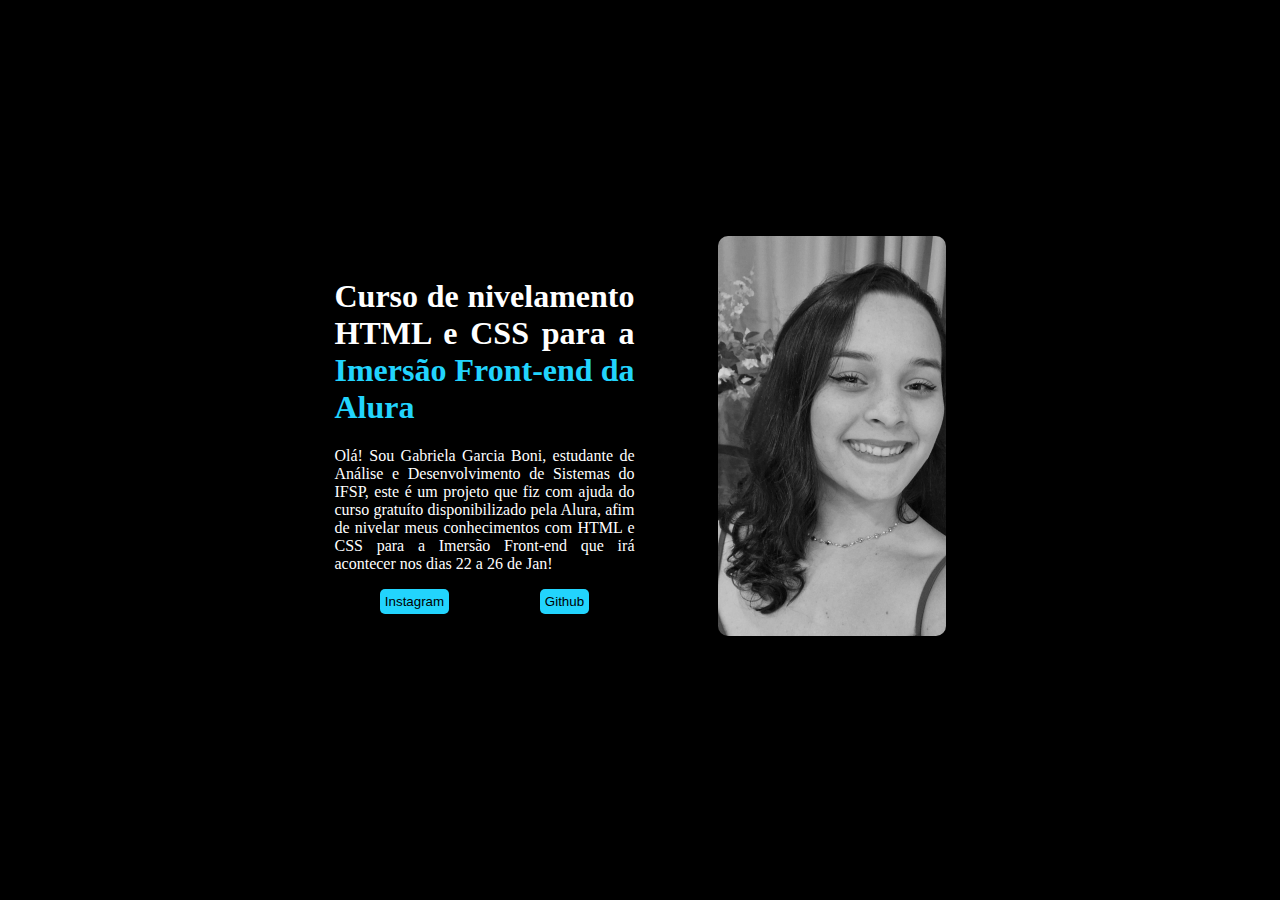
==== index.html @ cb30ca65 "Rename criando_portifolio.html to index.html" ====
<!DOCTYPE html>
<html lang="pt-br">
<head>
    <meta charset="UTF-8"> <!--Trás todas os acentos, caracteres da linguagem (é um grande dicionario de caracteres)-->
    <meta name="viewport" content="width=device-width, initial-scale=1.0"> <!--escala-->
    <title>Portifólio</title>
    <link rel="stylesheet" href="sytle.css">
</head>
<body>
    <header></header>
    <main>
        <div id="Corpo-de-texto">
            <h1>Curso de nivelamento HTML e CSS para a <strong>Imersão Front-end da Alura</strong> </h1>
            <p>Olá! Sou Gabriela Garcia Boni, estudante de Análise e Desenvolvimento de Sistemas do IFSP, este é um projeto que fiz com ajuda do curso gratuíto disponibilizado pela Alura, afim de nivelar meus conhecimentos com HTML e CSS para a Imersão Front-end que irá acontecer nos dias 22 a 26 de Jan!  </p>
            <div class="botoes">
                <a href="https://www.instagram.com/boni_gabi/">
                    <button type="button">Instagram</button>
                </a>
                <a href="https://github.com/GabrielaBoni">
                    <button type="button">Github</button>
                </a>
            </div>
        </div>
        <img src="eu1.jpg" alt="Foto da Gabriela Boni">
    </main>
    <footer></footer>
</body>
</html>
---- sytle.css ----
main {
    display: flex;
    align-items: center;
    justify-content: center;
    width: 100%;
    height: 100%;
    column-gap: 83px;
}

img {
    height: 400px;
    border-radius: 10px;
    filter: grayscale(100%);
    filter: gray;
}

body {
    background-color: black;
    color: white;
    height: 95vh;
}

strong {
    color: #22D4FD;
}

#Corpo-de-texto {
    max-width: 300px;
    text-align: justify;
}

a {
    text-decoration: none;
}

button {
    background-color: #22D4FD;
    color: black;
    border: none;
    padding: 5px;
    border-radius: 5px;
    
}

button:hover{
    background-color:#0a9fc0 ;
}

.botoes {
    justify-content: space-around;
    width: 100%;
    display: flex;
}
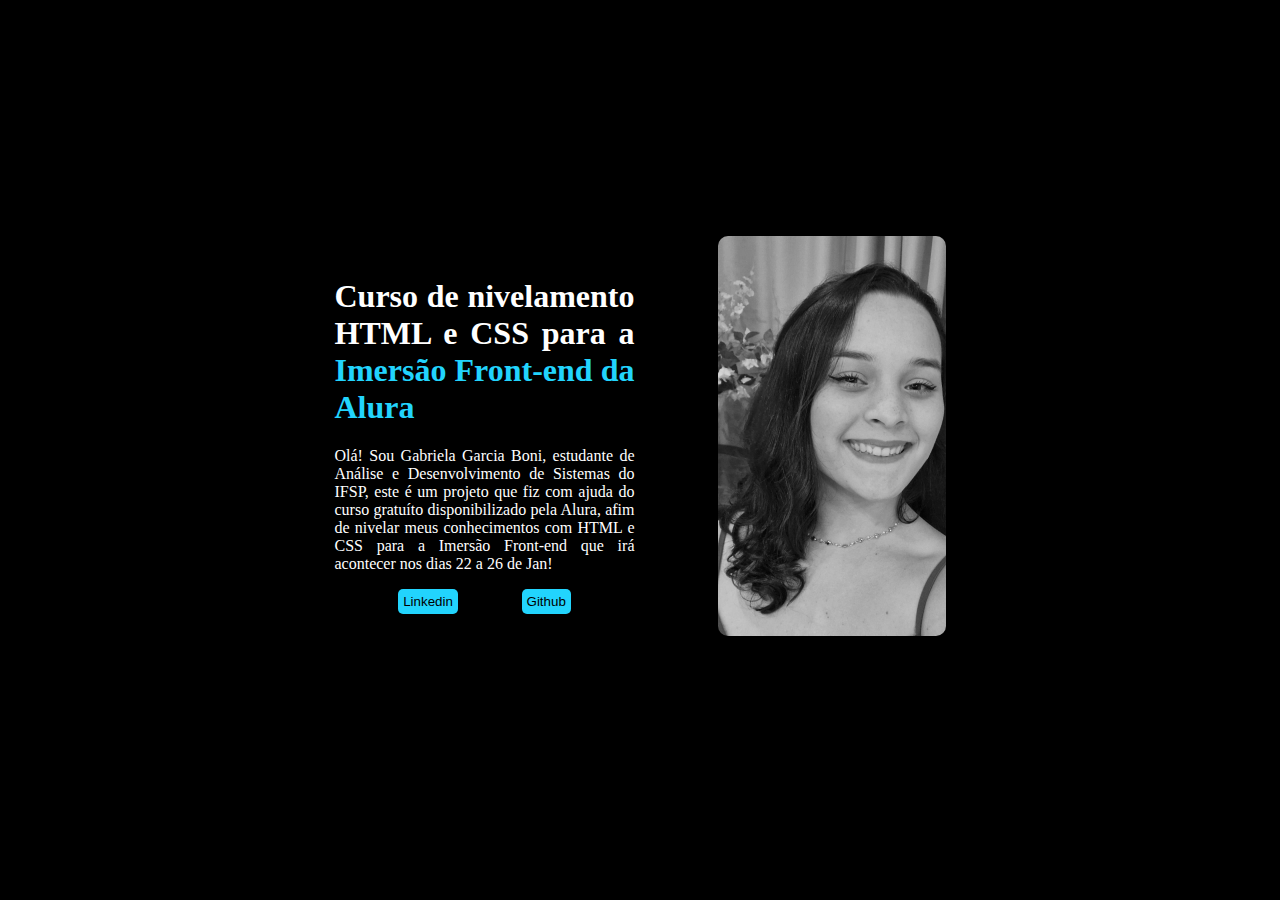
==== commit 66f2c1c0: "Alterando botão de instagram para linkedin e estilo do hover dos botões" ====
--- a/index.html
+++ b/index.html
@@ -13,8 +13,8 @@
             <h1>Curso de nivelamento HTML e CSS para a <strong>Imersão Front-end da Alura</strong> </h1>
             <p>Olá! Sou Gabriela Garcia Boni, estudante de Análise e Desenvolvimento de Sistemas do IFSP, este é um projeto que fiz com ajuda do curso gratuíto disponibilizado pela Alura, afim de nivelar meus conhecimentos com HTML e CSS para a Imersão Front-end que irá acontecer nos dias 22 a 26 de Jan!  </p>
             <div class="botoes">
-                <a href="https://www.instagram.com/boni_gabi/">
-                    <button type="button">Instagram</button>
+                <a href="https://www.linkedin.com/in/gabriela-boni-2a4924231/">
+                    <button type="button">Linkedin</button>
                 </a>
                 <a href="https://github.com/GabrielaBoni">
                     <button type="button">Github</button>
@@ -25,4 +25,4 @@
     </main>
     <footer></footer>
 </body>
-</html>
+</html>--- a/sytle.css
+++ b/sytle.css
@@ -43,11 +43,11 @@
 }
 
 button:hover{
-    background-color:#0a9fc0 ;
+    background-color:#06748d ;
 }
 
 .botoes {
-    justify-content: space-around;
+    justify-content: space-evenly;
     width: 100%;
     display: flex;
 }
